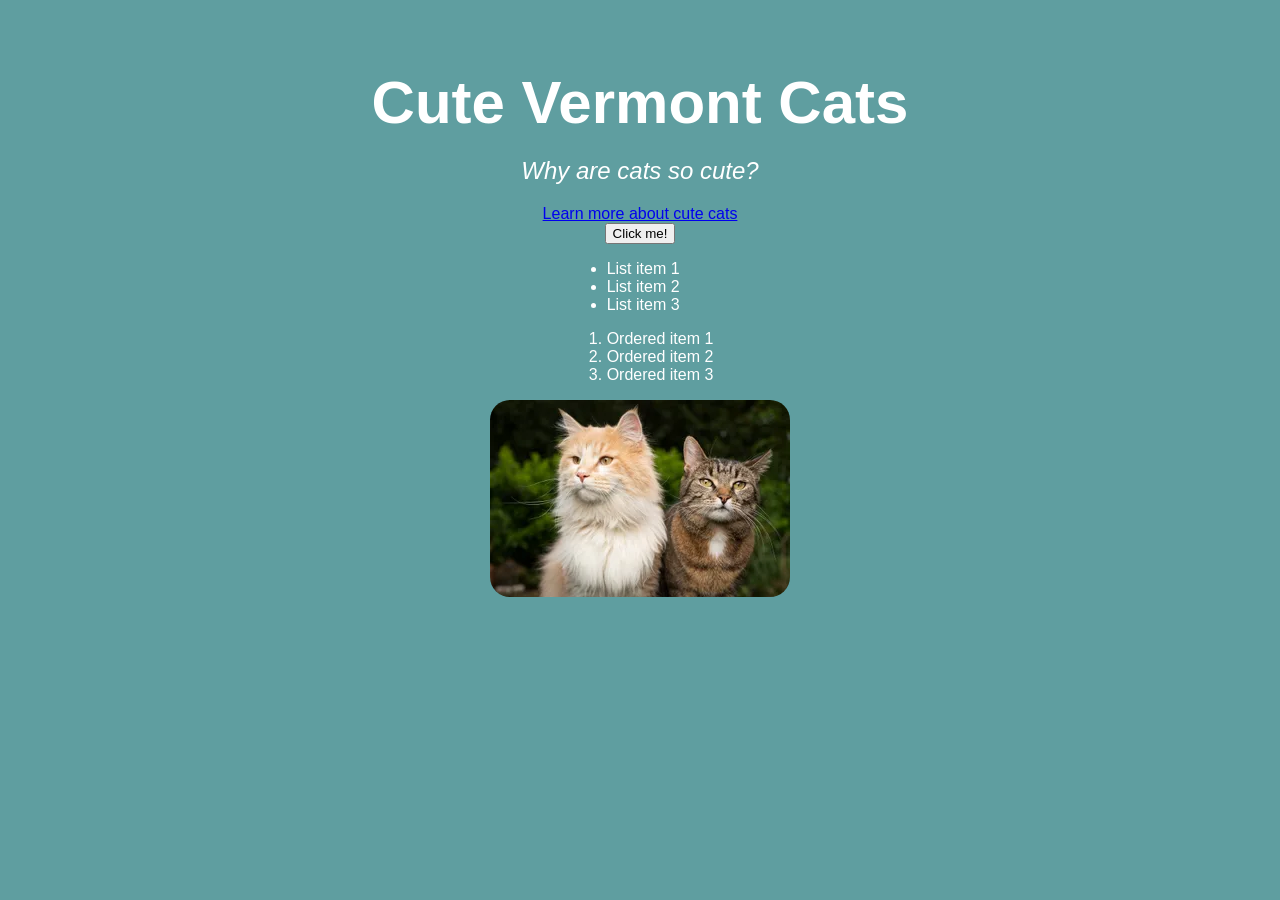
==== index.html @ b0fc679a "initial commit" ====
<!doctype html>
<html lang="en">
    <head>
        <meta charset="utf-8">
        <meta name="viewport" content="width=device-width, initial-scale=1">
        <title>Document</title>
        <link rel="stylesheet" href="./styles.css">
    </head>
    <body>
        <header>
        </header>
        <main>
            <h1>Cute Vermont Cats</h1>
            <h2>Why are cats so cute?</h2>
            <a href="https://en.wikipedia.org/wiki/Cat">Learn more about cute cats</a>
            <button onclick="ClickHello()">Click me!</button>
            <div>
                <ul>
                    <li>List item 1</li>
                    <li>List item 2</li>
                    <li>List item 3</li>
                </ul>
                <ol>
                    <li>Ordered item 1</li>
                    <li>Ordered item 2</li>
                    <li>Ordered item 3</li>
                </ol>
            </div>
            <img src="./imgs/cat.png" alt="A cute cat">
        </main>
        <footer></footer>
    </body>
    <script src="./script.js"></script>
</html>
---- styles.css ----
* {
    font-family: sans-serif;
}

main {
    display: flex;
    flex-direction: column;
    align-items: center;
    justify-content: center;
}

body {
    background-color:cadetblue;
    color: white;
}

h1 {
    font-size: 60px;
    margin: 0;
    margin-top: 60px;
}

h2 {
    font-style: italic;
    font-weight: 500;
}

img {
    width: 300px;
    border-radius: 20px;
}
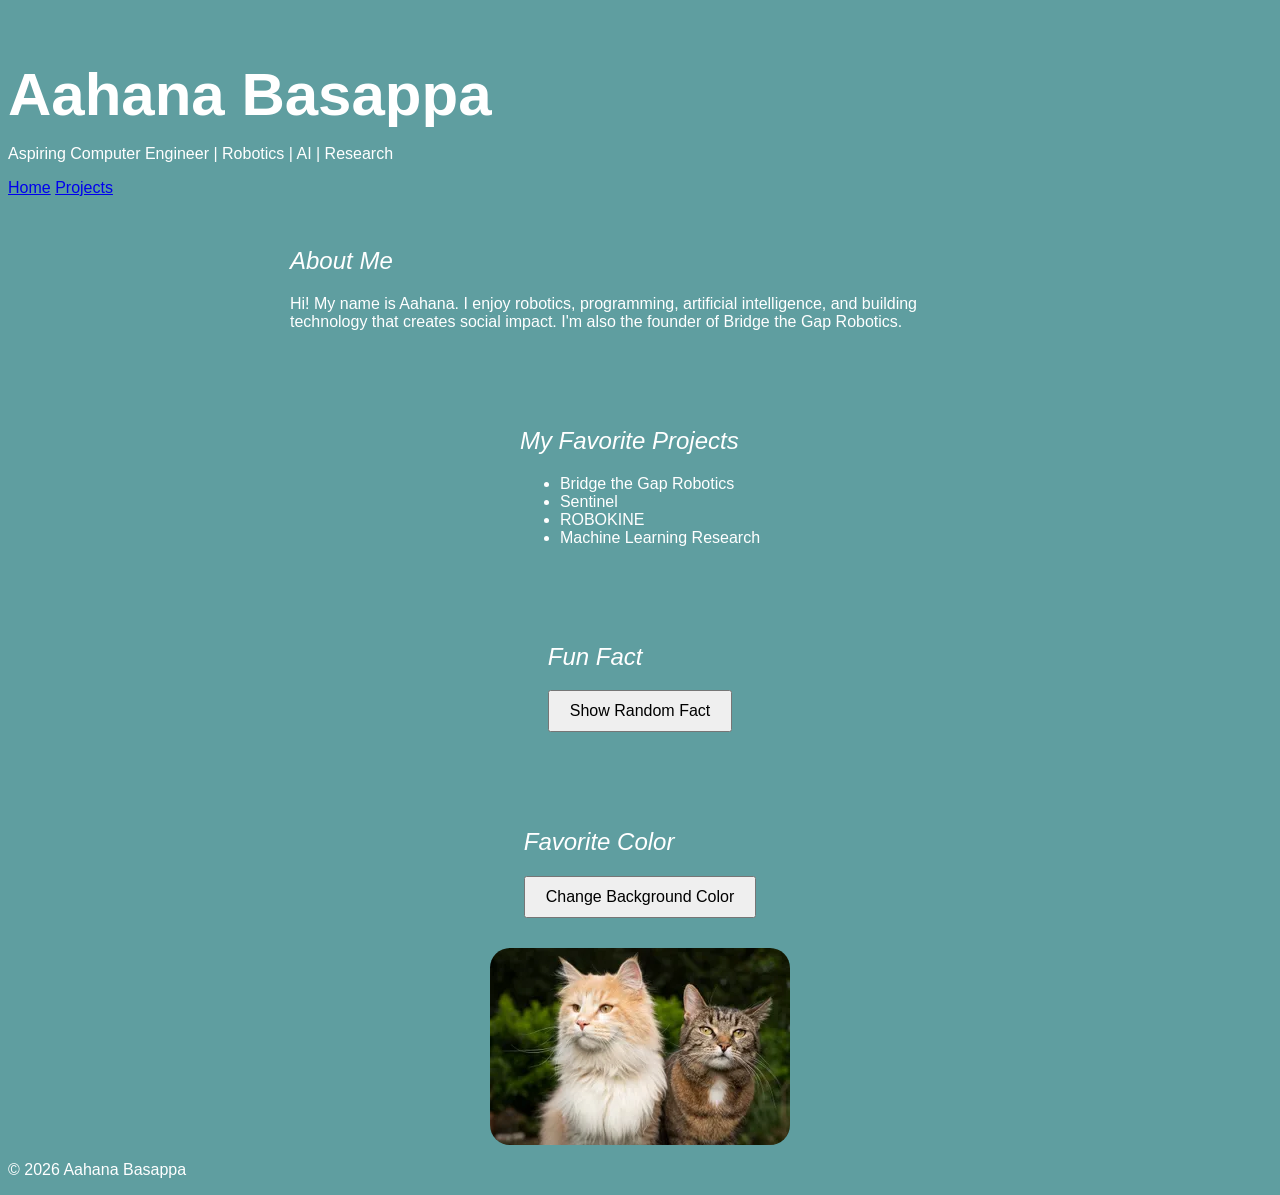
==== commit 60c42031: "Update - Customized" ====
--- a/index.html
+++ b/index.html
@@ -1,34 +1,58 @@
 <!doctype html>
 <html lang="en">
     <head>
-        <meta charset="utf-8">
-        <meta name="viewport" content="width=device-width, initial-scale=1">
-        <title>Document</title>
-        <link rel="stylesheet" href="./styles.css">
+        <meta charset="UTF-8">
+        <meta name="viewport" content="width=device-width, initial-scale=1.0">
+        <title>My Personal Website</title>
+        <link rel="stylesheet" href="styles.css">
     </head>
     <body>
         <header>
+            <h1>Aahana Basappa</h1>
+            <p>Aspiring Computer Engineer | Robotics | AI | Research</p>
+
+            <nav>
+                <a href="index.html">Home</a>
+                <a href="projects.html">Projects</a>
+            </nav>
         </header>
         <main>
-            <h1>Cute Vermont Cats</h1>
-            <h2>Why are cats so cute?</h2>
-            <a href="https://en.wikipedia.org/wiki/Cat">Learn more about cute cats</a>
-            <button onclick="ClickHello()">Click me!</button>
-            <div>
+            <section>
+                <h2>About Me</h2>
+                <p>
+                    Hi! My name is Aahana. I enjoy robotics, programming,
+                    artificial intelligence, and building technology that creates
+                    social impact. I'm also the founder of Bridge the Gap Robotics.
+                </p>
+            </section>
+            <section>
+                <h2>My Favorite Projects</h2>
                 <ul>
-                    <li>List item 1</li>
-                    <li>List item 2</li>
-                    <li>List item 3</li>
+                    <li>Bridge the Gap Robotics</li>
+                    <li>Sentinel</li>
+                    <li>ROBOKINE</li>
+                    <li>Machine Learning Research</li>
                 </ul>
-                <ol>
-                    <li>Ordered item 1</li>
-                    <li>Ordered item 2</li>
-                    <li>Ordered item 3</li>
-                </ol>
-            </div>
-            <img src="./imgs/cat.png" alt="A cute cat">
+            </section>
+            <section>
+                <h2>Fun Fact</h2>
+                <button onclick="showFact()">
+                    Show Random Fact
+                </button>
+                <p id="fact"></p>
+            </section>
+            <section>
+                <h2>Favorite Color</h2>
+                <button onclick="changeColor()">
+                    Change Background Color
+                </button>
+            </section>
+            <img src="./imgs/cat.png" width="300" alt="Picture">
         </main>
-        <footer></footer>
+
+        <footer>
+            <p>© 2026 Aahana Basappa</p>
+        </footer>
+        <script src="script.js"></script>
     </body>
-    <script src="./script.js"></script>
 </html>
--- a/styles.css
+++ b/styles.css
@@ -28,4 +28,16 @@
 img {
     width: 300px;
     border-radius: 20px;
+}
+
+section {
+    margin: 30px auto;
+    max-width: 700px;
+    float:left;
+}
+
+button {
+    padding: 10px 20px;
+    font-size: 16px;
+    cursor: pointer;
 }
